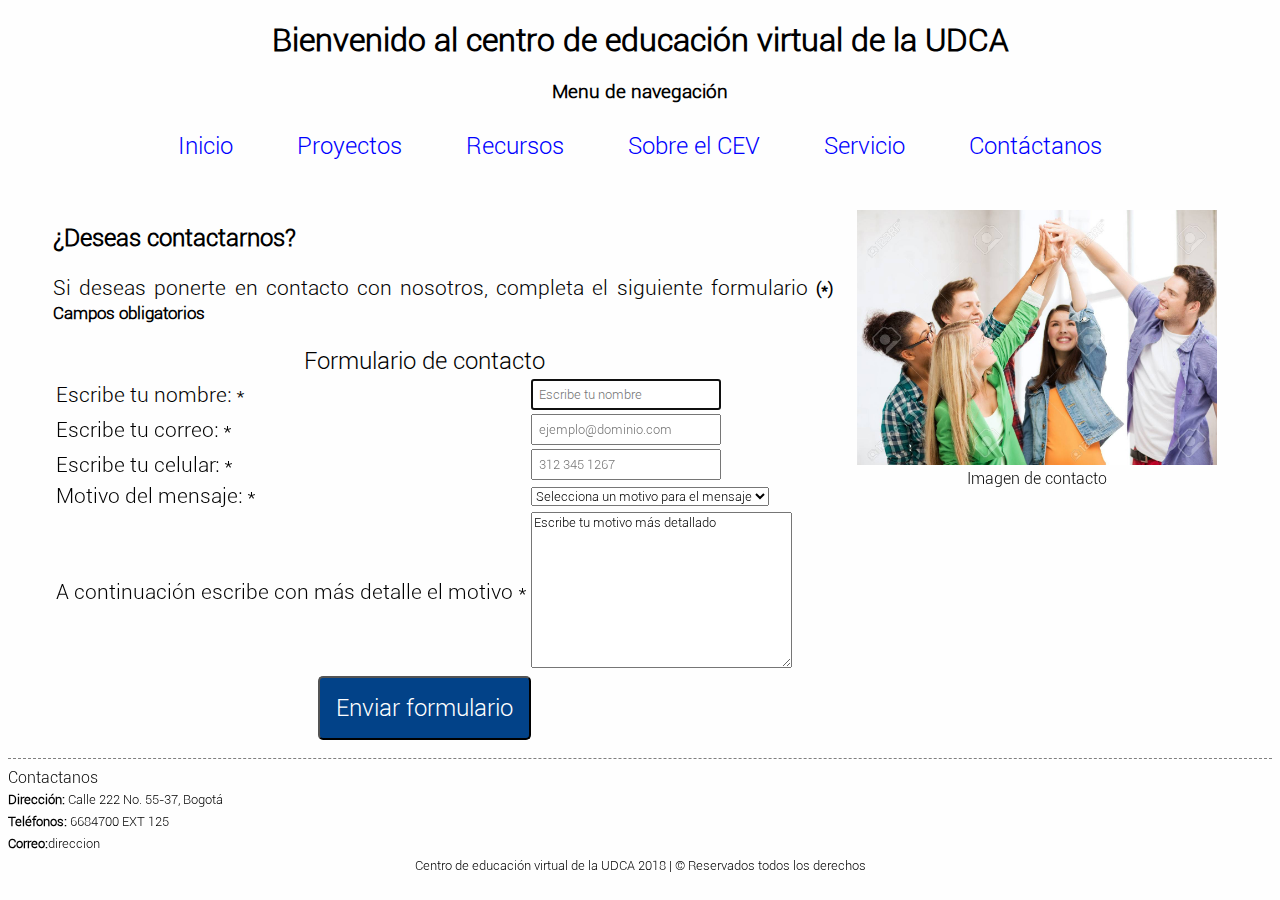
==== contactanos.html @ 5e4acbee "-Esqueleto inicial pagina we" ====
<!DOCTYPE html>
<html lang="es">
<head>
    <meta charset="utf-8">
    <meta http-equiv="X-UA-Compatible" content="IE=edge">
    <title>CONTACTO | Centro de educación virtual de la UDCA</title>
    <link rel="stylesheet" href="CSS/estilo.css">
</head>
<body>
    <header>
        <h1 id="titulo">Bienvenido al centro de educación virtual de la UDCA</h1>
    </header>
    <section id="navegacion">
        <h3>Menu de navegación</h3>
        <nav>
                <a class="botones_nav" href="index.html">Inicio</a>
                <a class="botones_nav" href="proyectos.html">Proyectos</a>
                <a class="botones_nav" href="recursos.html">Recursos</a>
                <a class="botones_nav" href="sobrecev.html">Sobre el CEV</a>
                <a class="botones_nav" href="servicio.html">Servicio</a>
                <a class="botones_nav" href="contactanos.html">Contáctanos</a>
        </nav>
    </section>
    <div id="contenedor">
        <section id="cuerpo">
            <article class="seccion_contactanos">
                <div>
                    <h3 class="letra_15em">¿Deseas contactarnos?</h3>
                    <p class="alinear_justificar letra_13em">Si deseas ponerte en contacto con nosotros, completa el siguiente formulario <small><b>(*) Campos obligatorios</b></small></p>
                    <form action="inexsistente.php" autocomplete="on">
                        <table>
                            <tr>
                                <td class="alinear_centro letra_15em" colspan="2">Formulario de contacto</td>
                            </tr>
                            <tr>
                                <td>
                                    <label class="letra_13em" for="id_nombre">Escribe tu nombre: *</label>    
                                </td>
                                <td>    
                                    <input id="id_nombre" name="nombre" type="text" placeholder="Escribe tu nombre" autofocus required /><br>
                                </td>
                            </tr>
                            <tr>
                                <td>
                                    <label class="letra_13em" for="id_correo">Escribe tu correo: *</label>    
                                </td>
                                <td>
                                    <input id="id_correo" name="correo" type="email" placeholder="ejemplo@dominio.com" required /><br>    
                                </td>
                            </tr>
                            <tr>
                                <td>
                                    <label class="letra_13em" for="id_celular">Escribe tu celular: *</label>    
                                </td>
                                <td>
                                    <input id="id_celular" name="celular" type="tel" placeholder="312 345 1267" required /><br>    
                                </td>
                            </tr>
                            <tr>
                                <td>
                                    <label class="letra_13em" for="id_motivo">Motivo del mensaje: *</label>    
                                </td>
                                <td>
                                    <select id="id_motivo"><option value="0">Selecciona un motivo para el mensaje</option><option value="informacion_programas">Información acerca de los programas</option><option value="dudas_plataforma">Dudas con el uso de la plataforma</option><option value="notificar_error">Notificar un error en la plataforma</option></select>    
                                </td>
                            </tr>
                            <tr>
                                <td>    
                                    <label class="letra_13em" for="id_mensaje">A continuación escribe con más detalle el motivo *</label>
                                </td>
                                <td>    
                                    <textarea id="id_mensaje" name="comentario" cols="30" rows="10" required>Escribe tu motivo más detallado</textarea>
                                </td>
                            </tr>
                            <tr>
                                <td class="alinear_centro" colspan="2">
                                    <input class="letra_15em" type="submit" value="Enviar formulario">
                                </td>
                            </tr>
                        </table>
                    </form> 
                </div>
                <figure>
                    <img src="IMAGES/contactanos.jpg" alt="Imagen de contacto">
                    <figcaption>Imagen de contacto</figcaption>
                </figure>
            </article>
        </section>
    </div>
    <footer>
        <p>Contactanos</p>
        <p><small><b>Dirección:</b> Calle 222 No. 55-37, Bogotá</small></p>
        <p><small><b>Teléfonos:</b> 6684700 EXT 125</small></p>
        <p><small><b>Correo:</b>direccion</small></p>
        <p id="copyright"><small>Centro de educación virtual de la UDCA 2018 | © Reservados todos los derechos</p>
    </footer>
</body>
</html>
---- CSS/estilo.css ----
/*
Created using JS Bin
http://jsbin.com

Copyright (c) 2018 by jriospen7152 (http://jsbin.com/xevofac/1/edit)

Released under the MIT license: http://jsbin.mit-license.org
*/
@font-face {
    font-family: roboto;
    src: url('../FONTS/robotolight.ttf');
}

/* INICIO ESTILO DEFECTO PÁGINA PRINCIPAL*/
	*{
		font-family: roboto;
	}

	body{
		background-color: #fefefe;
		text-align: center;
	}

	a{
		text-decoration: none;
		color: blue;
	}

	nav{
		margin-top: 10px;
		margin-bottom: 10px;
	}

	nav a{
		display: inline-block;
		padding: 10px;
		margin-right: 20px;
		margin-left: 20px;
		font-size: 1.5em;
	}

	#contenedor{
		width:1200px;
		margin:auto; 
		display: block;
	}
	#cuerpo{
		width: 100%;
		height: auto;
		display: inline-block;
	}
	#slider{
		width: 70%;
		height: auto;
		display: inline-block;
	}
	#slider img{
		width: 100%;
	}

	footer{
		text-align: left;
		border-top: 1px dashed gray;
		margin-top: 10px;
	}
	footer p{
		line-height: 5px;
	}

	footer #copyright{
		text-align: center;
	}

	.lista_no_decorada{
		list-style-type: none; 
	}

	.letra_2em{font-size: 2em;}
	.letra_15em{font-size: 1.5em;}
	.letra_13em{font-size: 1.3em;}
	.letra_11em{font-size: 1.1em;}
	.letra_08em{font-size: 0.8em;}
	.alinear_izquierda{text-align: left;}
	.alinear_centro{text-align: center;}
	.alinear_justificar{text-align: justify;}
/* FINAL ESTILO DEFECTO PÁGINA PRINCIPAL*/




/* INICIO ESTILO DEFECTO PÁGINA INICIO*/
	#botones a{
		display: inline-block;
		padding: 20px;
		font-size: 2em;
		background-color: #168497;
		margin-right: 40px;
		margin-left: 40px;
		color: white;
		border-radius: 5px;
		margin-top: 10px;
	}
	#cuadrilla{
		margin-top: 20px;
		width: 100%
	}
	.parte_cuadrilla{
		margin-top: 5px;
		display: inline-block;
		width: 45%;
		height: auto;
		padding: 5px;
	}
	.cuerpo_cuadrilla{
		text-align:justify;
	}
	.parte_cuadrilla ul{
		text-align: left;
	}
	.redes_sociales_imagen{
		width: 35px;
		height: 35px;
		margin-top: 35px;
	}
	.cuerpo_cuadrilla_redes_sociales{
		text-align: center;
	}
	#video_inicio{
		margin-top: 10px;
		width: 50%;
	}
/* FINAL ESTILO DEFECTO PÁGINA INICIO*/




/* INICIO ESTILO DEFECTO PÁGINA PROYECTOS*/
	#individual{
		width: 100%;
	}
	.parte_cuadrilla ul{
		list-style-type:none; 
	}
	.parte_cuadrilla ul li{
		margin: 20px; 
	}
	#lista_cursos_pregrado li, #lista_cursos_posgrado li{
		margin: 30px; 
	}
	#lista_cursos_pregrado li a{
		padding: 10px;
		line-height: 10px;
		background-color: #afc8b3;
		border-radius: 6px;
	}
	#lista_cursos_posgrado li a{
		padding: 10px;
		line-height: 10px;
		background-color: #b0b5c9;
		border-radius: 6px;
	}
	.texto_proyectos{
		text-align: justify;
		font-size: 1.3em;
	}
	.titulo_proyecto{
		text-align: justify;
		font-size: 1.1em;
	}
	.cuerpo_proyecto{
		text-align: justify;
		font-size: 0.8em;
	}
	.cuadrilla_proyectos{
		width: 26%;
		border:1px dashed gray;
		padding: 10px; 
		display: inline-block;
	}
	.figura_proyecto{
		width: 100%;
		margin:auto;  
	}
	.imagen_proyecto{
		width: 100%;
		margin:auto;  
	}
/* FINAL ESTILO DEFECTO PÁGINA PROYECTOS*/

/* INICIO ESTILO DEFECTO PÁGINA SOBRECEV*/
	.seccion_sobrecev{
		width: 100%;
		height: auto;
		min-height: 200px;
		margin-top: 15px;
	}
	.seccion_sobrecev div{
		width: 65%;
		display: inline-block;
		margin:0px; 
		padding:5px; 
		min-height: 200px;
		vertical-align: top;
	}
	.seccion_sobrecev figure{
		padding:15px; 
		margin:0px; 
		width: 30%;
		display: inline-block;
		min-height: 200px;
		vertical-align: top;
	}
	.seccion_sobrecev figure img{
		width: 100%;
	}
/* FINAL ESTILO DEFECTO PÁGINA SOBRECEV*/

/* INICIO ESTILO DEFECTO PÁGINA CONTACTANOS*/
	.seccion_contactanos{
		width: 100%;
		height: auto;
		min-height: 200px;
		margin-top: 15px;
	}
	.seccion_contactanos div{
		width: 65%;
		display: inline-block;
		margin:0px; 
		padding:5px; 
		min-height: 200px;
		vertical-align: top;
		text-align: left;
	}
	.seccion_contactanos div input{
		padding: 6px;
	}
	.seccion_contactanos div input[type=submit]{
		padding: 16px;
		background-color: #024288;
		border-radius: 5px;
		color: white;
	}
	.seccion_contactanos figure{
		padding:15px; 
		margin:0px; 
		width: 30%;
		display: inline-block;
		min-height: 200px;
		vertical-align: top;
	}
	.seccion_contactanos figure img{
		width: 100%;
	}
/* FINAL ESTILO DEFECTO PÁGINA CONTACTANOS*/
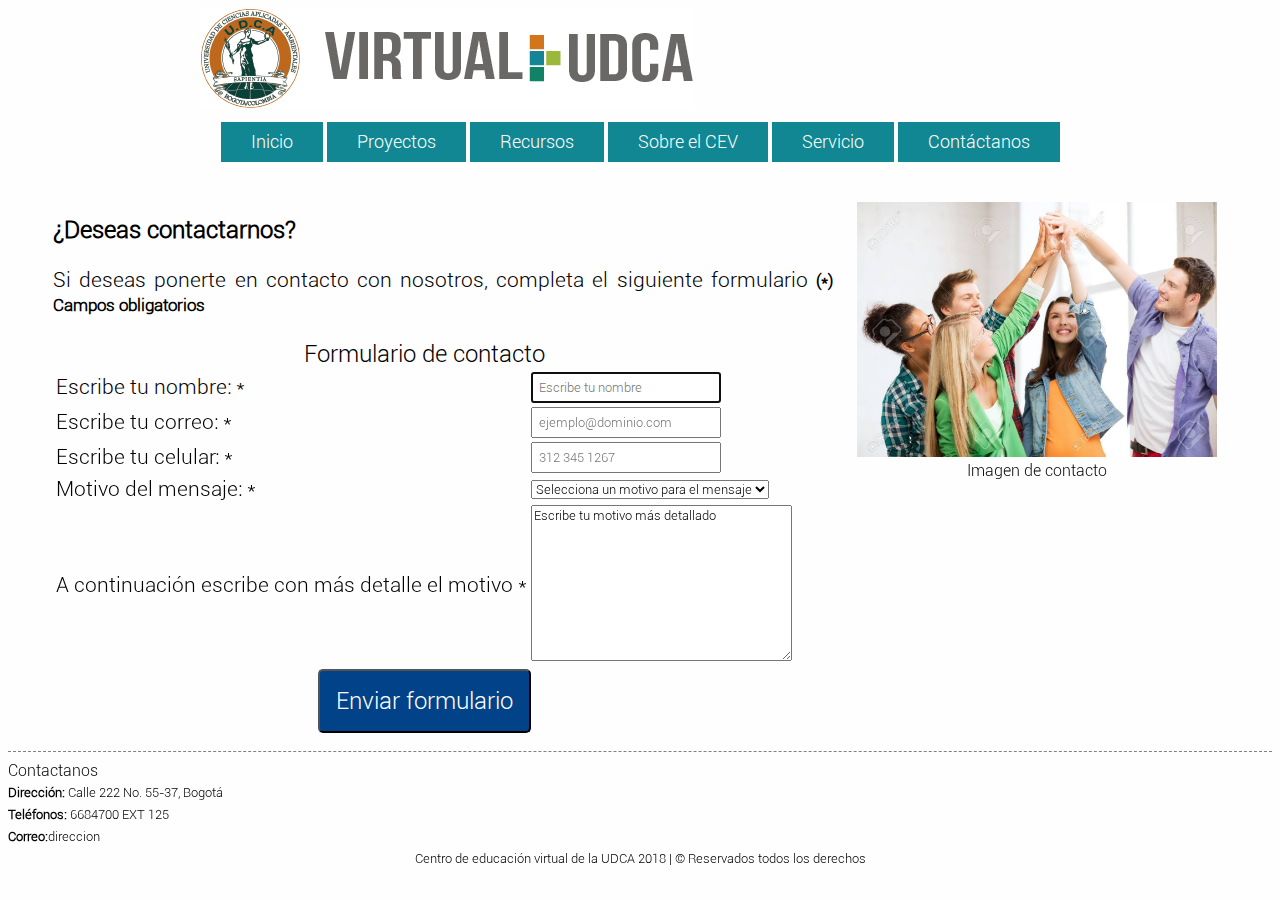
==== commit cfcdb4ca: "Modificaciones a la interfaz de la pagina de inicio" ====
--- a/contactanos.html
+++ b/contactanos.html
@@ -8,19 +8,32 @@
 </head>
 <body>
     <header>
-        <h1 id="titulo">Bienvenido al centro de educación virtual de la UDCA</h1>
+            <img class="logo" src="IMAGES/CEV.png" />
     </header>
     <section id="navegacion">
-        <h3>Menu de navegación</h3>
-        <nav>
-                <a class="botones_nav" href="index.html">Inicio</a>
-                <a class="botones_nav" href="proyectos.html">Proyectos</a>
-                <a class="botones_nav" href="recursos.html">Recursos</a>
-                <a class="botones_nav" href="sobrecev.html">Sobre el CEV</a>
-                <a class="botones_nav" href="servicio.html">Servicio</a>
-                <a class="botones_nav" href="contactanos.html">Contáctanos</a>
-        </nav>
-    </section>
+            <nav>
+                <ul class="menu_navegacion">
+                    <li>
+                        <a class="botones_nav" href="index.html">Inicio</a>
+                    </li>
+                    <li>
+                        <a class="botones_nav" href="proyectos.html">Proyectos</a>
+                    </li>
+                    <li>
+                        <a class="botones_nav" href="recursos.html">Recursos</a>
+                    </li>
+                    <li>
+                        <a class="botones_nav" href="sobrecev.html">Sobre el CEV</a>
+                    </li>
+                    <li>
+                        <a class="botones_nav" href="servicio.html">Servicio</a>
+                    </li>
+                    <li>
+                        <a class="botones_nav" href="contactanos.html">Contáctanos</a>
+                    </li>
+                </ul>
+            </nav>
+        </section>
     <div id="contenedor">
         <section id="cuerpo">
             <article class="seccion_contactanos">
--- a/CSS/estilo.css
+++ b/CSS/estilo.css
@@ -25,7 +25,9 @@
 		text-decoration: none;
 		color: blue;
 	}
-
+	header{
+		text-align: left;
+	}
 	nav{
 		margin-top: 10px;
 		margin-bottom: 10px;
@@ -50,12 +52,13 @@
 		display: inline-block;
 	}
 	#slider{
+		width: 100%;
+		height: auto;
+		display: inline-block;
+		text-align: center;
+	}
+	#slider img{
 		width: 70%;
-		height: auto;
-		display: inline-block;
-	}
-	#slider img{
-		width: 100%;
 	}
 
 	footer{
@@ -83,26 +86,66 @@
 	.alinear_izquierda{text-align: left;}
 	.alinear_centro{text-align: center;}
 	.alinear_justificar{text-align: justify;}
-/* FINAL ESTILO DEFECTO PÁGINA PRINCIPAL*/
+
+	.logo{ margin-left: 12em;}
+
+	.menu_navegacion {
+		margin: 0px 0px 0px 0px;
+    	padding: 0px 0px 0px 0px;
+	}
+
+	.menu_navegacion li {
+		list-style: none;
+		display: inline-block;
+		background: #118794;
+		height: 40px !important;
+		line-height: 20px !important;
+		margin: 0 auto;
+	}
+	.menu_navegacion li a {
+		color: #ffffff;
+		font-weight: 100;
+		font-size: 1.1em;
+	}
+	
+	.tabla_botones{
+		width: 60%;
+		margin: 2em auto;
+		border-spacing: 1.2em 1.2em;
+	}
+
+	.tabla_botones tr td{
+		width: 20% !important;
+		margin: 0 auto;
+		background: #168497;
+		padding: 1em 1em 1em 1em;
+		color: #ffffff;
+		font-weight: 400;
+		font-size: 1.5em;
+		margin-right: 1.5em;
+	}
+	
+	.tabla_botones tr td a{
+		font-size: 1em;
+	}
+
+	/* FINAL ESTILO DEFECTO PÁGINA PRINCIPAL*/
 
 
 
 
 /* INICIO ESTILO DEFECTO PÁGINA INICIO*/
 	#botones a{
-		display: inline-block;
-		padding: 20px;
-		font-size: 2em;
-		background-color: #168497;
-		margin-right: 40px;
-		margin-left: 40px;
 		color: white;
-		border-radius: 5px;
-		margin-top: 10px;
 	}
 	#cuadrilla{
-		margin-top: 20px;
+		margin-top: 35px;
 		width: 100%
+	}
+	.titulo_cuadrilla {
+		padding: 0.5em 0.5em 0.5em 0.5em;
+		border-bottom: 1.5px dashed #db7313;
+		color: #078766;
 	}
 	.parte_cuadrilla{
 		margin-top: 5px;
@@ -110,6 +153,7 @@
 		width: 45%;
 		height: auto;
 		padding: 5px;
+		vertical-align: top;
 	}
 	.cuerpo_cuadrilla{
 		text-align:justify;
@@ -176,6 +220,8 @@
 		border:1px dashed gray;
 		padding: 10px; 
 		display: inline-block;
+		min-height: 400px;
+		vertical-align: top;
 	}
 	.figura_proyecto{
 		width: 100%;
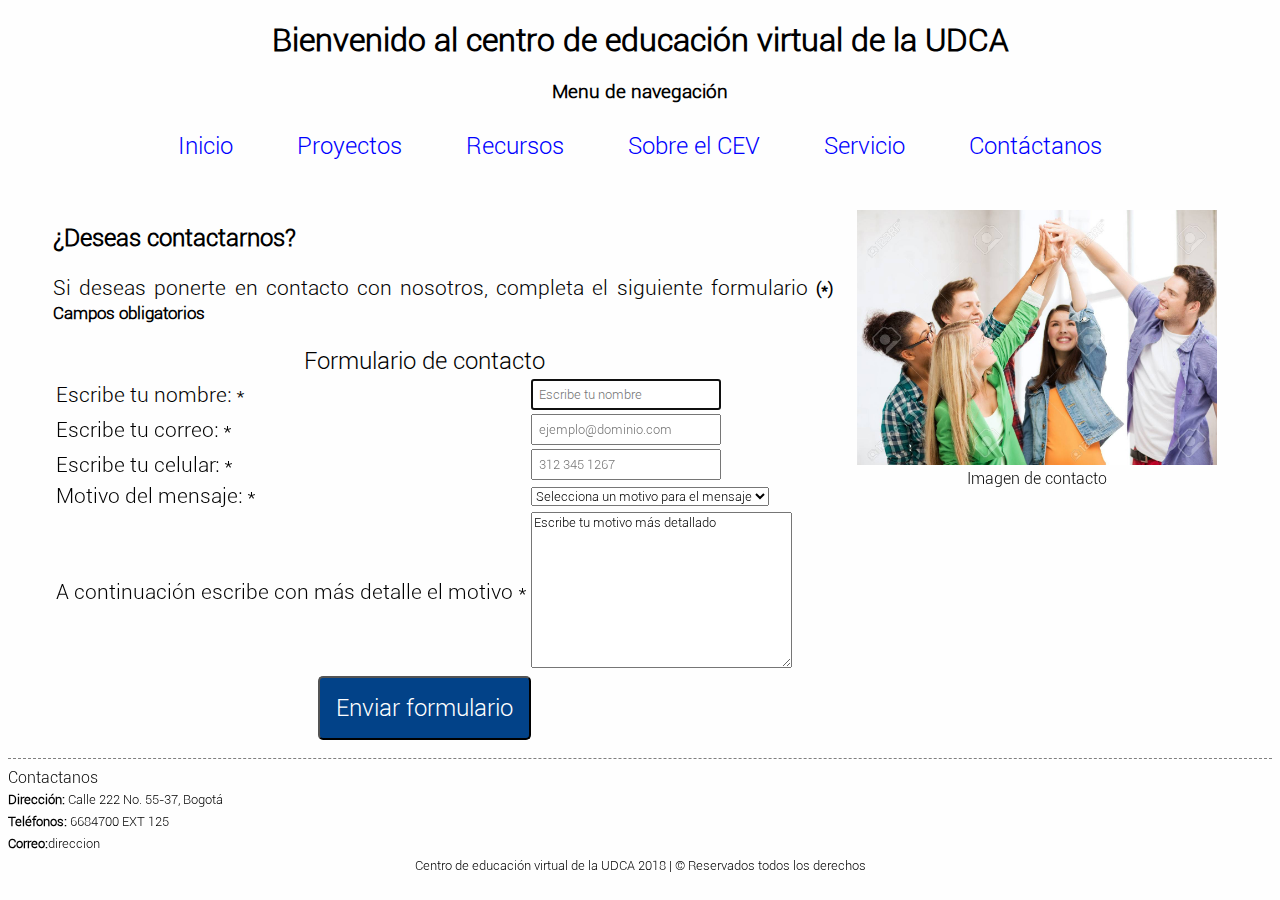
==== commit 205012ed: "Integracion con javascript" ====
--- a/contactanos.html
+++ b/contactanos.html
@@ -6,34 +6,21 @@
     <title>CONTACTO | Centro de educación virtual de la UDCA</title>
     <link rel="stylesheet" href="CSS/estilo.css">
 </head>
-<body>
+<body >
     <header>
-            <img class="logo" src="IMAGES/CEV.png" />
+        <h1 id="titulo">Bienvenido al centro de educación virtual de la UDCA</h1>
     </header>
     <section id="navegacion">
-            <nav>
-                <ul class="menu_navegacion">
-                    <li>
-                        <a class="botones_nav" href="index.html">Inicio</a>
-                    </li>
-                    <li>
-                        <a class="botones_nav" href="proyectos.html">Proyectos</a>
-                    </li>
-                    <li>
-                        <a class="botones_nav" href="recursos.html">Recursos</a>
-                    </li>
-                    <li>
-                        <a class="botones_nav" href="sobrecev.html">Sobre el CEV</a>
-                    </li>
-                    <li>
-                        <a class="botones_nav" href="servicio.html">Servicio</a>
-                    </li>
-                    <li>
-                        <a class="botones_nav" href="contactanos.html">Contáctanos</a>
-                    </li>
-                </ul>
-            </nav>
-        </section>
+        <h3>Menu de navegación</h3>
+        <nav>
+                <a class="botones_nav" href="index.html">Inicio</a>
+                <a class="botones_nav" href="proyectos.html">Proyectos</a>
+                <a class="botones_nav" href="recursos.html">Recursos</a>
+                <a class="botones_nav" href="sobrecev.html">Sobre el CEV</a>
+                <a class="botones_nav" href="servicio.html">Servicio</a>
+                <a class="botones_nav" href="contactanos.html">Contáctanos</a>
+        </nav>
+    </section>
     <div id="contenedor">
         <section id="cuerpo">
             <article class="seccion_contactanos">
--- a/CSS/estilo.css
+++ b/CSS/estilo.css
@@ -25,9 +25,7 @@
 		text-decoration: none;
 		color: blue;
 	}
-	header{
-		text-align: left;
-	}
+
 	nav{
 		margin-top: 10px;
 		margin-bottom: 10px;
@@ -52,13 +50,12 @@
 		display: inline-block;
 	}
 	#slider{
-		width: 100%;
-		height: auto;
-		display: inline-block;
-		text-align: center;
+		width: 70%;
+		height: auto;
+		display: inline-block;
 	}
 	#slider img{
-		width: 70%;
+		width: 100%;
 	}
 
 	footer{
@@ -86,66 +83,26 @@
 	.alinear_izquierda{text-align: left;}
 	.alinear_centro{text-align: center;}
 	.alinear_justificar{text-align: justify;}
-
-	.logo{ margin-left: 12em;}
-
-	.menu_navegacion {
-		margin: 0px 0px 0px 0px;
-    	padding: 0px 0px 0px 0px;
-	}
-
-	.menu_navegacion li {
-		list-style: none;
-		display: inline-block;
-		background: #118794;
-		height: 40px !important;
-		line-height: 20px !important;
-		margin: 0 auto;
-	}
-	.menu_navegacion li a {
-		color: #ffffff;
-		font-weight: 100;
-		font-size: 1.1em;
-	}
-	
-	.tabla_botones{
-		width: 60%;
-		margin: 2em auto;
-		border-spacing: 1.2em 1.2em;
-	}
-
-	.tabla_botones tr td{
-		width: 20% !important;
-		margin: 0 auto;
-		background: #168497;
-		padding: 1em 1em 1em 1em;
-		color: #ffffff;
-		font-weight: 400;
-		font-size: 1.5em;
-		margin-right: 1.5em;
-	}
-	
-	.tabla_botones tr td a{
-		font-size: 1em;
-	}
-
-	/* FINAL ESTILO DEFECTO PÁGINA PRINCIPAL*/
+/* FINAL ESTILO DEFECTO PÁGINA PRINCIPAL*/
 
 
 
 
 /* INICIO ESTILO DEFECTO PÁGINA INICIO*/
-	#botones a{
+	#botones button{
+		display: inline-block;
+		padding: 20px;
+		font-size: 2em;
+		background-color: #168497;
+		margin-right: 40px;
+		margin-left: 40px;
 		color: white;
+		border-radius: 5px;
+		margin-top: 10px;
 	}
 	#cuadrilla{
-		margin-top: 35px;
+		margin-top: 20px;
 		width: 100%
-	}
-	.titulo_cuadrilla {
-		padding: 0.5em 0.5em 0.5em 0.5em;
-		border-bottom: 1.5px dashed #db7313;
-		color: #078766;
 	}
 	.parte_cuadrilla{
 		margin-top: 5px;
@@ -215,6 +172,12 @@
 		text-align: justify;
 		font-size: 0.8em;
 	}
+	.botones_voto{
+		padding: 10px;
+		background-color: #0c6517;
+		border-radius: 5px;
+		color:white;
+	}
 	.cuadrilla_proyectos{
 		width: 26%;
 		border:1px dashed gray;
@@ -259,6 +222,16 @@
 	.seccion_sobrecev figure img{
 		width: 100%;
 	}
+	#pregunta_sobrecev{
+		padding: 15px;
+		background-color: #283855;
+		border-radius: 5px;
+		color:white;
+	}
+	#texto_pregunta_sobrecsv{
+		display: none;
+		color: #4caf50;
+	}
 /* FINAL ESTILO DEFECTO PÁGINA SOBRECEV*/
 
 /* INICIO ESTILO DEFECTO PÁGINA CONTACTANOS*/
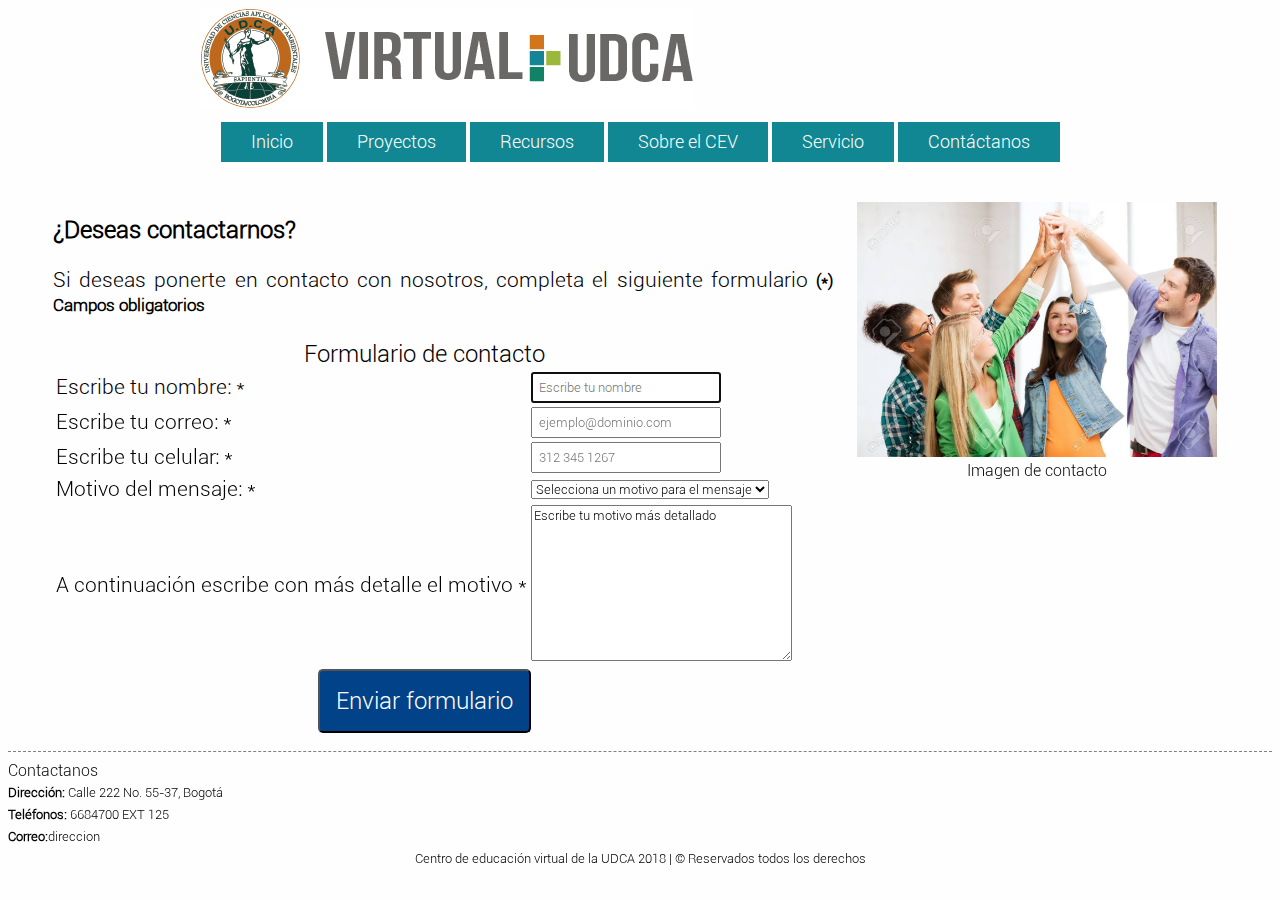
==== commit 7db40755: "Se ajustam cambios con conflictos luego de hacer pull request" ====
--- a/contactanos.html
+++ b/contactanos.html
@@ -8,19 +8,32 @@
 </head>
 <body >
     <header>
-        <h1 id="titulo">Bienvenido al centro de educación virtual de la UDCA</h1>
+            <img class="logo" src="IMAGES/CEV.png" />
     </header>
     <section id="navegacion">
-        <h3>Menu de navegación</h3>
-        <nav>
-                <a class="botones_nav" href="index.html">Inicio</a>
-                <a class="botones_nav" href="proyectos.html">Proyectos</a>
-                <a class="botones_nav" href="recursos.html">Recursos</a>
-                <a class="botones_nav" href="sobrecev.html">Sobre el CEV</a>
-                <a class="botones_nav" href="servicio.html">Servicio</a>
-                <a class="botones_nav" href="contactanos.html">Contáctanos</a>
-        </nav>
-    </section>
+            <nav>
+                <ul class="menu_navegacion">
+                    <li>
+                        <a class="botones_nav" href="index.html">Inicio</a>
+                    </li>
+                    <li>
+                        <a class="botones_nav" href="proyectos.html">Proyectos</a>
+                    </li>
+                    <li>
+                        <a class="botones_nav" href="recursos.html">Recursos</a>
+                    </li>
+                    <li>
+                        <a class="botones_nav" href="sobrecev.html">Sobre el CEV</a>
+                    </li>
+                    <li>
+                        <a class="botones_nav" href="servicio.html">Servicio</a>
+                    </li>
+                    <li>
+                        <a class="botones_nav" href="contactanos.html">Contáctanos</a>
+                    </li>
+                </ul>
+            </nav>
+        </section>
     <div id="contenedor">
         <section id="cuerpo">
             <article class="seccion_contactanos">
--- a/CSS/estilo.css
+++ b/CSS/estilo.css
@@ -25,7 +25,15 @@
 		text-decoration: none;
 		color: blue;
 	}
-
+	header{
+		text-align: left;
+	}
+	#titulo {
+		margin: 0 auto;
+		text-align: center;
+		margin-top: 1.5em; 
+		margin-bottom: 1.5em;
+	}
 	nav{
 		margin-top: 10px;
 		margin-bottom: 10px;
@@ -50,12 +58,13 @@
 		display: inline-block;
 	}
 	#slider{
+		width: 100%;
+		height: auto;
+		display: inline-block;
+		text-align: center;
+	}
+	#slider img{
 		width: 70%;
-		height: auto;
-		display: inline-block;
-	}
-	#slider img{
-		width: 100%;
 	}
 
 	footer{
@@ -83,26 +92,66 @@
 	.alinear_izquierda{text-align: left;}
 	.alinear_centro{text-align: center;}
 	.alinear_justificar{text-align: justify;}
-/* FINAL ESTILO DEFECTO PÁGINA PRINCIPAL*/
+
+	.logo{ margin-left: 12em;}
+
+	.menu_navegacion {
+		margin: 0px 0px 0px 0px;
+    	padding: 0px 0px 0px 0px;
+	}
+
+	.menu_navegacion li {
+		list-style: none;
+		display: inline-block;
+		background: #118794;
+		height: 40px !important;
+		line-height: 20px !important;
+		margin: 0 auto;
+	}
+	.menu_navegacion li a {
+		color: #ffffff;
+		font-weight: 100;
+		font-size: 1.1em;
+	}
+	
+	.tabla_botones{
+		width: 60%;
+		margin: 2em auto;
+		border-spacing: 1.2em 1.2em;
+	}
+
+	.tabla_botones tr td{
+		width: 20% !important;
+		margin: 0 auto;
+		background: #168497;
+		padding: 1em 1em 1em 1em;
+		color: #ffffff;
+		font-weight: 400;
+		font-size: 1.5em;
+		margin-right: 1.5em;
+	}
+	
+	.tabla_botones tr td a{
+		font-size: 1em;
+	}
+
+	/* FINAL ESTILO DEFECTO PÁGINA PRINCIPAL*/
 
 
 
 
 /* INICIO ESTILO DEFECTO PÁGINA INICIO*/
-	#botones button{
-		display: inline-block;
-		padding: 20px;
-		font-size: 2em;
-		background-color: #168497;
-		margin-right: 40px;
-		margin-left: 40px;
+	#botones a{
 		color: white;
-		border-radius: 5px;
-		margin-top: 10px;
 	}
 	#cuadrilla{
-		margin-top: 20px;
+		margin-top: 35px;
 		width: 100%
+	}
+	.titulo_cuadrilla {
+		padding: 0.5em 0.5em 0.5em 0.5em;
+		border-bottom: 1.5px dashed #db7313;
+		color: #078766;
 	}
 	.parte_cuadrilla{
 		margin-top: 5px;
